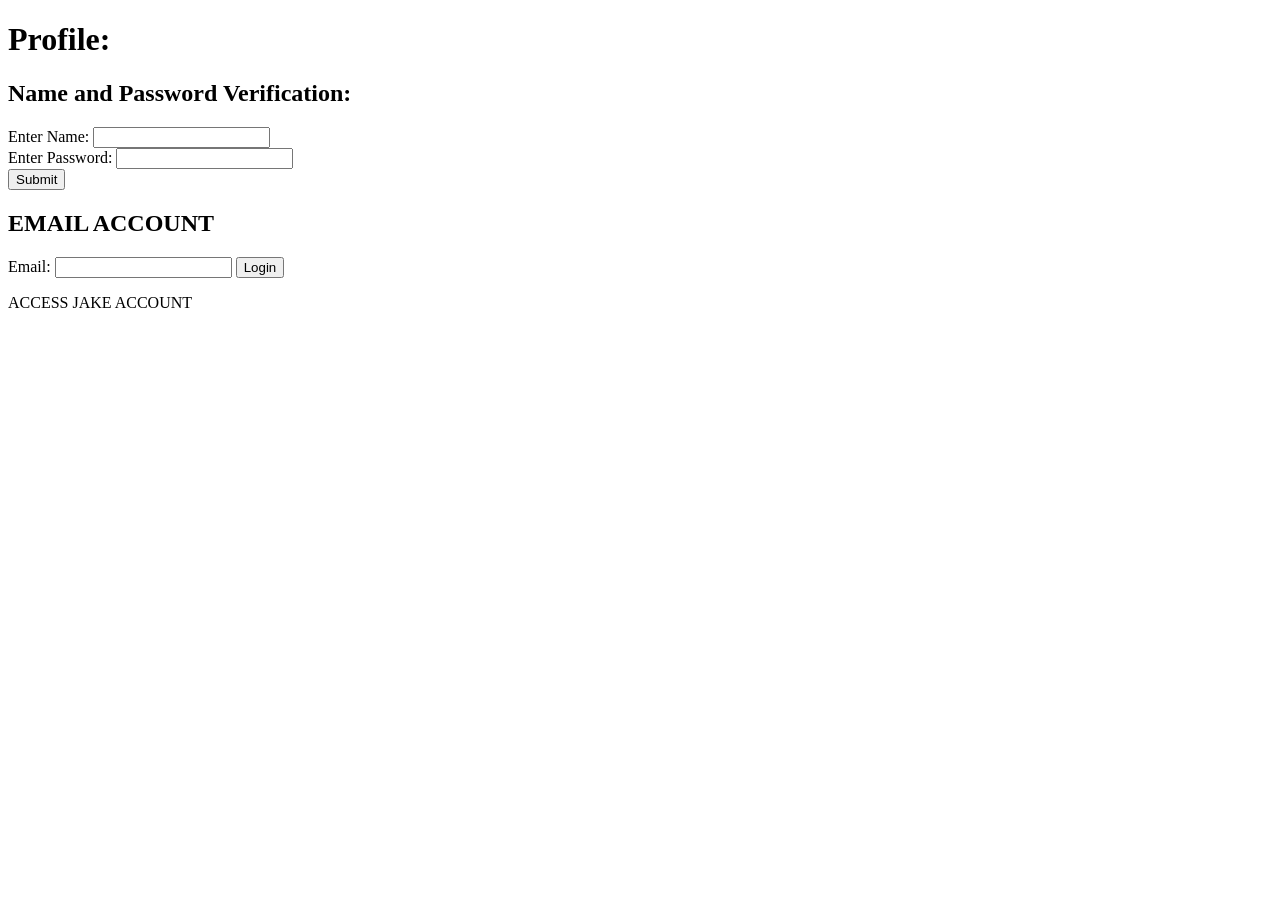
==== FirstWebSite.html @ e1f2bdeb "Add files via upload" ====
<!DOCTYPE html>
<html lang="en">
<head>
    <meta charset="UTF-8">
    <meta name="viewport" content="width=device-width, initial-scale=1.0">
    <title>Demographic Information</title>
    <!-- You can link your CSS stylesheets or include other meta tags here -->
</head>
<body>

    <header>
        <h1>Profile: </h1>
    </header>

    <nav>
        <!-- You can add navigation links here -->
    </nav>

    <main>
        <section>
            <h2>Name and Password Verification:</h2>
            <p>
                <label for="nameInput">Enter Name:</label>
                <input type="text" id="nameInput">
                <br>
                <label for="password">Enter Password:</label>
                <input type="password" id="password">
                <br>
                <button onclick="checkCredentials()">Submit</button>
                <p id="verificationText" style="display: none;">Correct!!!</p>

                <script>
                    function checkCredentials() {
                        const nameInput = document.getElementById('nameInput');
                        const passwordInput = document.getElementById('password');
                        const verificationText = document.getElementById('verificationText');

                        const enteredName = nameInput.value.trim().toUpperCase();
                        const enteredPassword = passwordInput.value;

                        // Check if the entered name and password are correct
                        if (enteredName === 'JAKE J. MAYORES' && enteredPassword === 'J@k3m@y0res') {
                            verificationText.style.display = 'block';
                        } else {
                            alert('Please enter the correct name and password.');
                        }
                    }
                </script>
            </p>
        </section>

        <section>
            <h1>EMAIL ACCOUNT</h1>
            <!-- Your existing password section remains unchanged -->

            <label for="password2">Email:</label>
            <input type="password" id="password2">
            <button onclick="revealText()">Login</button>

            <p id="protectedText" style="display: none;">Email has been verified.<br>You can now access Jake Account on Face Book. <br>https://www.facebook.com/jakejmayores</p>

            <script>
                function revealText() {
                    const nameInput = document.getElementById('nameInput');
                    const passwordInput = document.getElementById('password');
                    const password2Input = document.getElementById('password2');
                    const protectedText = document.getElementById('protectedText');

                    const enteredName = nameInput.value.trim().toUpperCase();
                    const enteredPassword = passwordInput.value;
                    const enteredEmailPassword = password2Input.value;

                    // Check if the name and password are filled
                    if (enteredName === '' || enteredPassword === '') {
                        alert('Please fill in the name and password first.');
                        return;
                    }

                    // Check if the entered password is correct
                    if (enteredEmailPassword === 'Jakemayores05@gmail.com') {
                        protectedText.style.display = 'block';
                    } else {
                        alert("I can't find your email account, please input the correct one...");
                    }
                }
            </script>
        </section>
    </main>

    <footer>
        <p>ACCESS JAKE ACCOUNT</p>
    </footer>

</body>
</html>
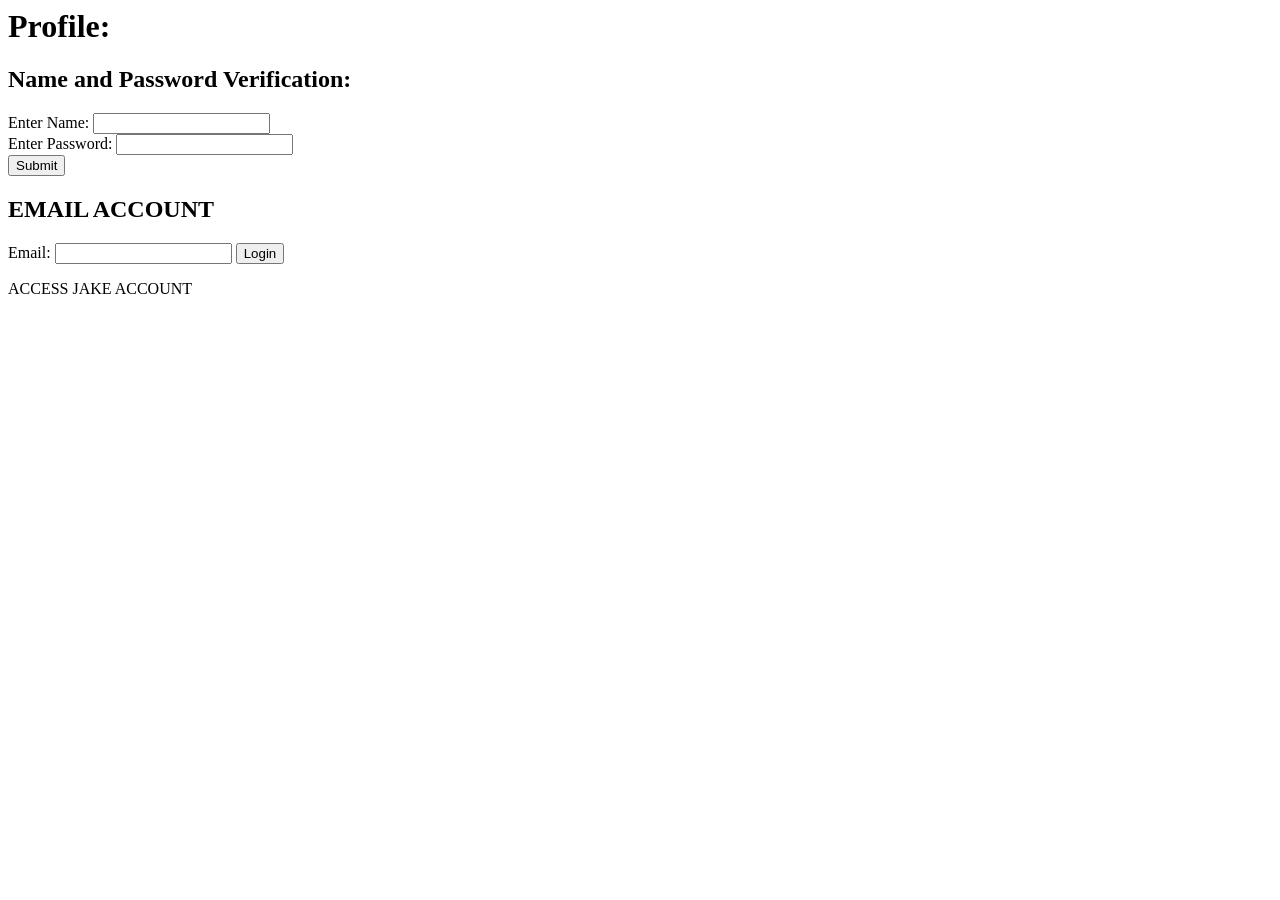
==== commit 3d059437: "Update FirstWebSite.html" ====
--- a/FirstWebSite.html
+++ b/FirstWebSite.html
@@ -1,4 +1,4 @@
-<!DOCTYPE html>
+
 <html lang="en">
 <head>
     <meta charset="UTF-8">
